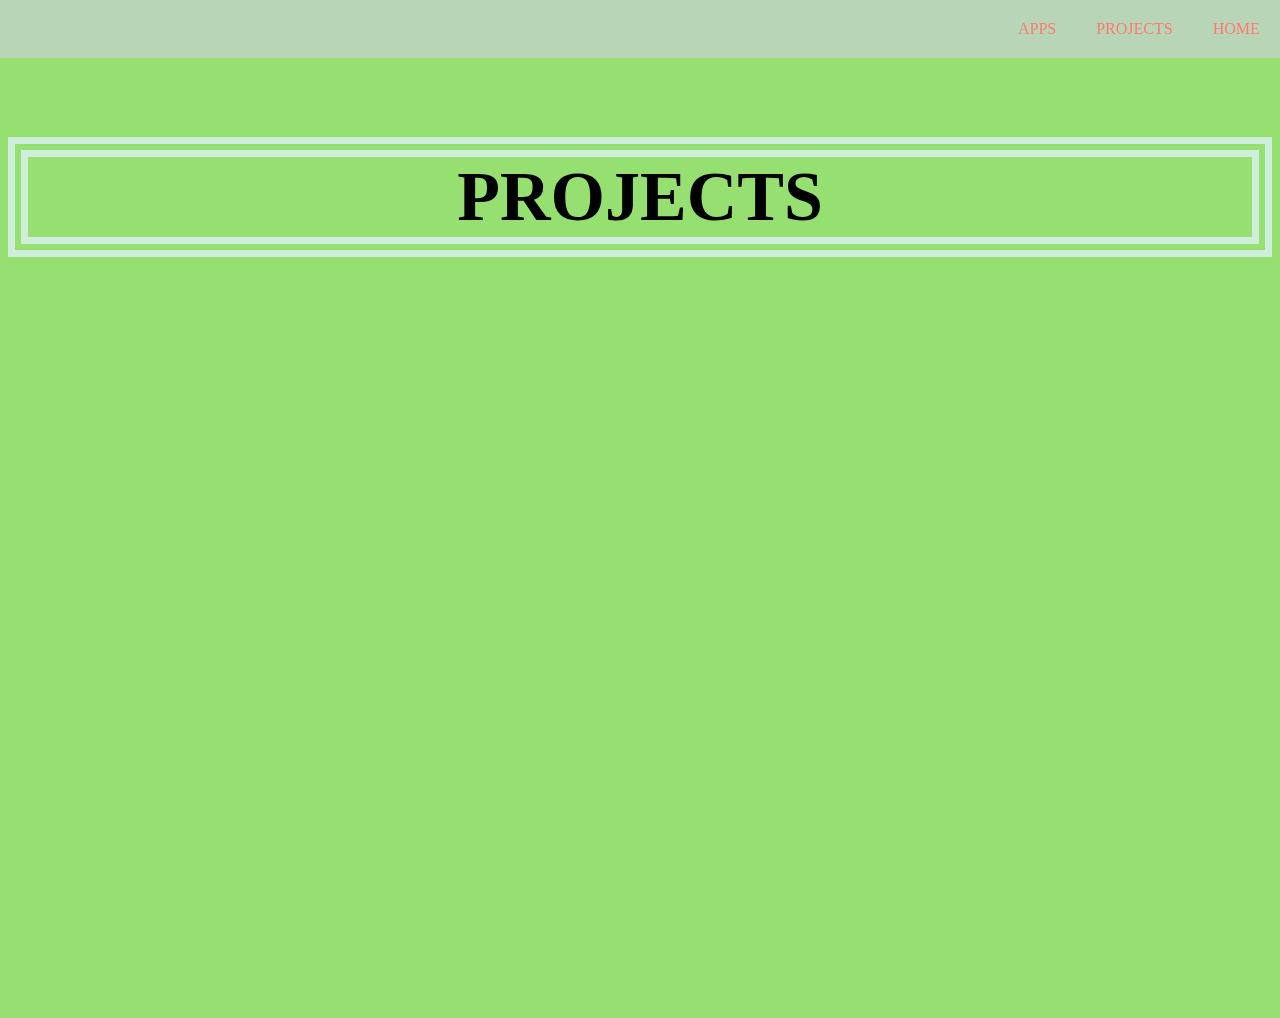
==== projects.html @ 8744593e "renamed file title and fixed page links" ====
<html>
  <body>
    <head>
      <link rel="stylesheet" href="style.css">
      </head>
      
      
    <nav>
      <li><a href="index.html"> HOME </a></li>
      <li><a href="projects.html"> PROJECTS </a></li>
      <li><a href="Aditi's Website.html"> APPS </a></li>
      </nav>
       
    <br>
    <br>
    <center>
    <h4> PROJECTS </h4>
    <br>
    <br>

      <iframe width="392" height="620" style="border: 0px;" src="https://studio.code.org/projects/applab/9hN5Yn7oh5tj_gylFcpjWyClAcWvAK3h5eCWIG_pSPx/embed?nosource"></iframe>
      <iframe width="392" height="620" style="border: 0px;" src="https://studio.code.org/projects/applab/yDi6kgjD7gu9f3ecOuQ6pUOyj_mN362c5UtcA_O7GTx/embed?nosource"></iframe>
      <iframe width="392" height="620" style="border: 0px;" src="https://studio.code.org/projects/applab/ZWWWyoxi1yASdp-4GJgGpTB2SJw9HA0c2aTNEJRQa9r/embed?nosource"></iframe>
     
    </center>       
  </body>
 </html>
---- style.css ----
body {
  background-color: #96E072;
}

h4 {
  color: black;
  background: light green;
  text-align: center;
  font-size:70px;
  border: double #CEEDDB 20px;
  text-decoration-color: red;
}

img {
  width:300px;
 border: dotted #6E8894 10px;
}

nav {
  list-style-type: none;
  position: fixed;
  background-color: #B8D5B8;
  width: 100%;
  top: 0;
  right: 0;
}

li {
  display: inline;
  padding: 20px;
  float: right;
}

li:hover {
  background-color:#ECC8AE; 
}

a {
 text-decoration: none;
  color: salmon;
}
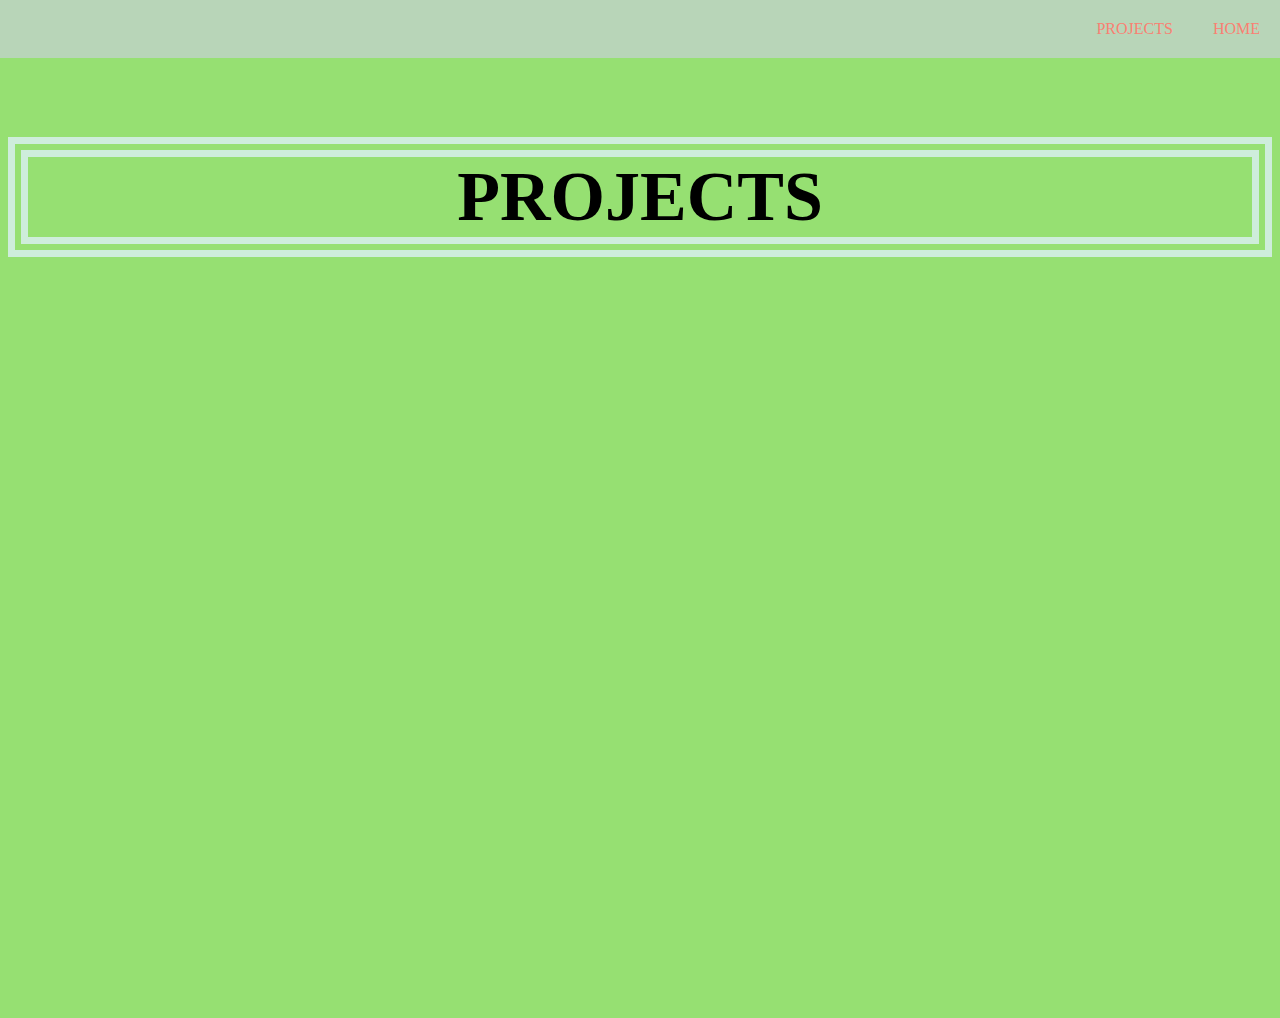
==== commit 78fa8ab9: "remove line of code" ====
--- a/projects.html
+++ b/projects.html
@@ -8,7 +8,6 @@
     <nav>
       <li><a href="index.html"> HOME </a></li>
       <li><a href="projects.html"> PROJECTS </a></li>
-      <li><a href="Aditi's Website.html"> APPS </a></li>
       </nav>
        
     <br>
